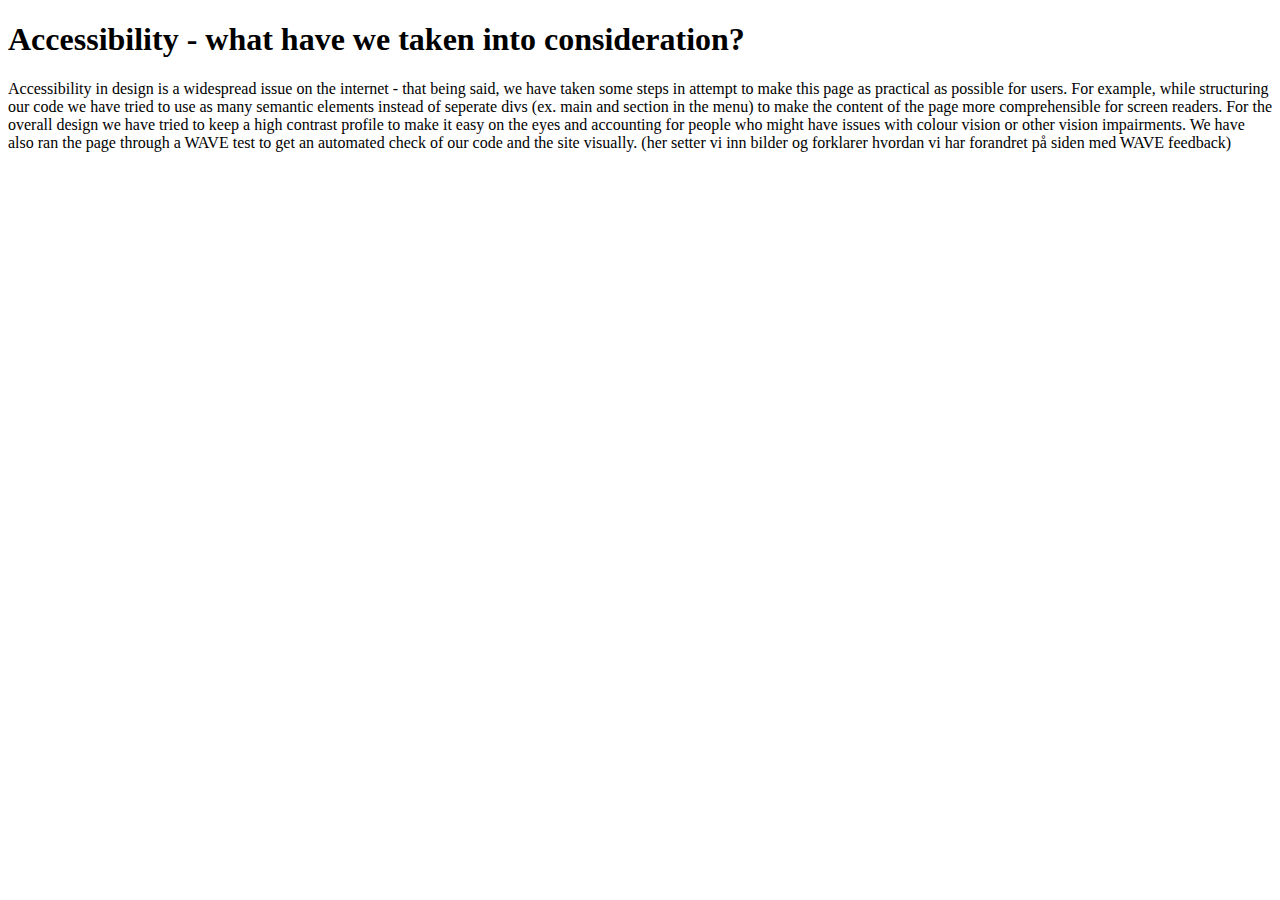
==== accessibility.html @ b682a5e2 "Added menu name and text to accessibility" ====
<!DOCTYPE html>
<html lang="en">
<head>
    <meta charset="UTF-8">
    <meta http-equiv="X-UA-Compatible" content="IE=edge">
    <meta name="viewport" content="width=device-width, initial-scale=1.0">
    <title>Accessibility</title>
</head>
<body>
    <h1>
        Accessibility - what have we taken into consideration?
    </h1>
    <p> Accessibility in design is a widespread issue on the internet - that being said, we have taken some steps in attempt to make this page as practical as possible for users. For example, while structuring our code we have tried to use as many semantic elements instead of seperate divs (ex. main and section in the menu) to make the content of the page more comprehensible for screen readers. For the overall design we have tried to keep a high contrast profile to make it easy on the eyes and accounting for people who might have issues with colour vision or other vision impairments. We have also ran the page through a WAVE test to get an automated check of our code and the site visually. (her setter vi inn bilder og forklarer hvordan vi har forandret på siden med WAVE feedback) </p>
</body>
</html>
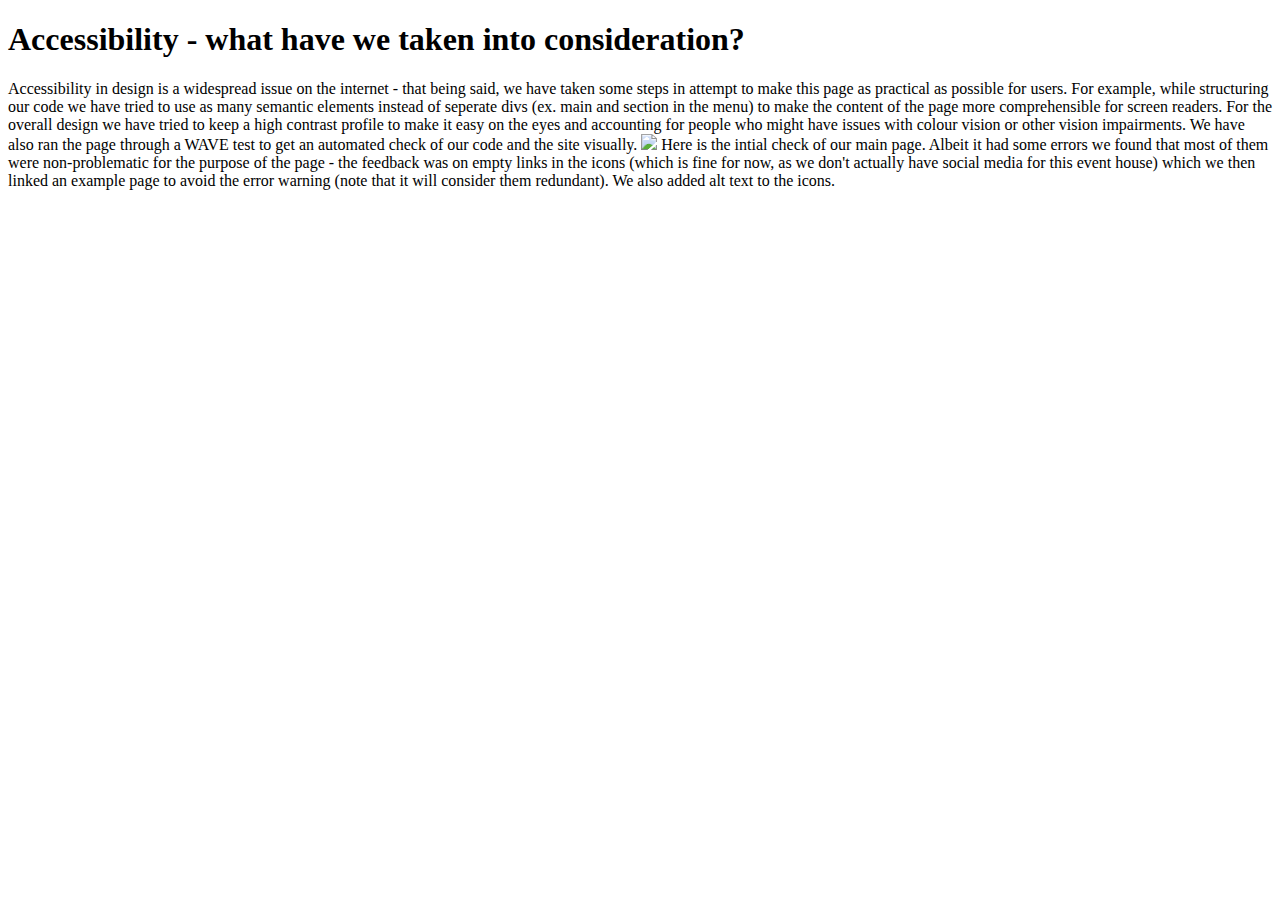
==== commit 6ca6ea84: "added alt text to icons" ====
--- a/accessibility.html
+++ b/accessibility.html
@@ -10,6 +10,6 @@
     <h1>
         Accessibility - what have we taken into consideration?
     </h1>
-    <p> Accessibility in design is a widespread issue on the internet - that being said, we have taken some steps in attempt to make this page as practical as possible for users. For example, while structuring our code we have tried to use as many semantic elements instead of seperate divs (ex. main and section in the menu) to make the content of the page more comprehensible for screen readers. For the overall design we have tried to keep a high contrast profile to make it easy on the eyes and accounting for people who might have issues with colour vision or other vision impairments. We have also ran the page through a WAVE test to get an automated check of our code and the site visually. (her setter vi inn bilder og forklarer hvordan vi har forandret på siden med WAVE feedback) </p>
+    <p> Accessibility in design is a widespread issue on the internet - that being said, we have taken some steps in attempt to make this page as practical as possible for users. For example, while structuring our code we have tried to use as many semantic elements instead of seperate divs (ex. main and section in the menu) to make the content of the page more comprehensible for screen readers. For the overall design we have tried to keep a high contrast profile to make it easy on the eyes and accounting for people who might have issues with colour vision or other vision impairments. We have also ran the page through a WAVE test to get an automated check of our code and the site visually. <img src="image/Screenshot 2022-12-04 184555.png"> Here is the intial check of our main page. Albeit it had some errors we found that most of them were non-problematic for the purpose of the page - the feedback was on empty links in the icons (which is fine for now, as we don't actually have social media for this event house) which we then linked an example page to avoid the error warning (note that it will consider them redundant). We also added alt text to the icons.</p>
 </body>
 </html>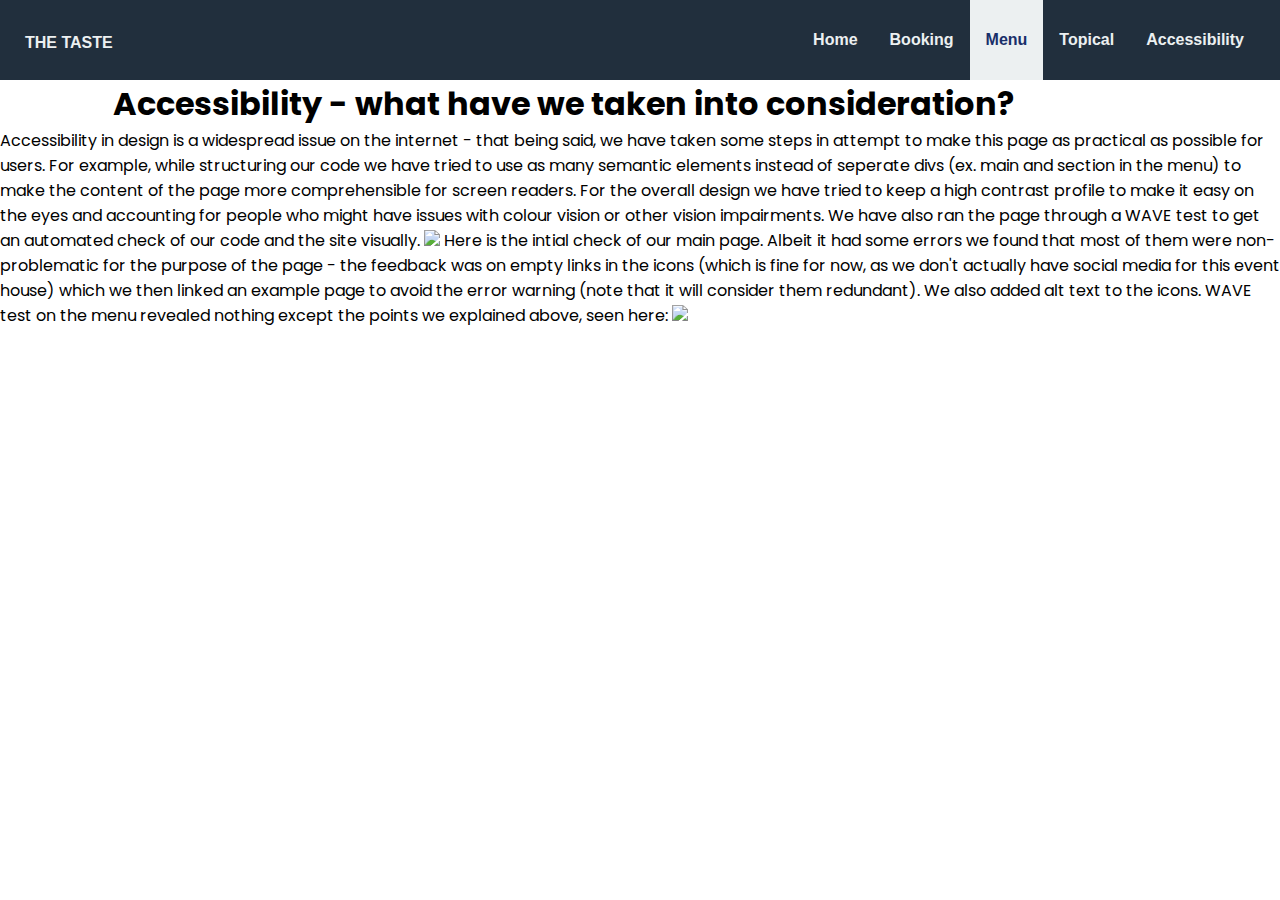
==== commit 53c57d3a: "nav to access" ====
--- a/accessibility.html
+++ b/accessibility.html
@@ -4,12 +4,29 @@
     <meta charset="UTF-8">
     <meta http-equiv="X-UA-Compatible" content="IE=edge">
     <meta name="viewport" content="width=device-width, initial-scale=1.0">
+    <link rel="stylesheet" href="Style-header.css">
     <title>Accessibility</title>
 </head>
 <body>
+    <header>
+        <section class="header-nav">
+            <a href="#" class="logo"><i class="fa-solid fa-house"></i>The Taste</a>
+            <nav>
+                <ul>
+                    <li><a href="index.html">Home</a></li>
+                    <li><a href="booking.html">Booking</a></li>
+                    <li><a href="menu.html" class="active">Menu</a></li>
+                    <li><a href="Topical.html">Topical</a></li>
+                    <li><a href="accessibility.html">Accessibility</a></li>
+                </ul>
+            </nav>
+           <div class="menu-toggle"><i class="fas fa-bars" aria-hidden="true"></i></div>
+        </section>
+    </header>
+
     <h1>
         Accessibility - what have we taken into consideration?
     </h1>
-    <p> Accessibility in design is a widespread issue on the internet - that being said, we have taken some steps in attempt to make this page as practical as possible for users. For example, while structuring our code we have tried to use as many semantic elements instead of seperate divs (ex. main and section in the menu) to make the content of the page more comprehensible for screen readers. For the overall design we have tried to keep a high contrast profile to make it easy on the eyes and accounting for people who might have issues with colour vision or other vision impairments. We have also ran the page through a WAVE test to get an automated check of our code and the site visually. <img src="image/Screenshot 2022-12-04 184555.png"> Here is the intial check of our main page. Albeit it had some errors we found that most of them were non-problematic for the purpose of the page - the feedback was on empty links in the icons (which is fine for now, as we don't actually have social media for this event house) which we then linked an example page to avoid the error warning (note that it will consider them redundant). We also added alt text to the icons.</p>
+    <p> Accessibility in design is a widespread issue on the internet - that being said, we have taken some steps in attempt to make this page as practical as possible for users. For example, while structuring our code we have tried to use as many semantic elements instead of seperate divs (ex. main and section in the menu) to make the content of the page more comprehensible for screen readers. For the overall design we have tried to keep a high contrast profile to make it easy on the eyes and accounting for people who might have issues with colour vision or other vision impairments. We have also ran the page through a WAVE test to get an automated check of our code and the site visually. <img src="image/Screenshot 2022-12-04 184555.png"> Here is the intial check of our main page. Albeit it had some errors we found that most of them were non-problematic for the purpose of the page - the feedback was on empty links in the icons (which is fine for now, as we don't actually have social media for this event house) which we then linked an example page to avoid the error warning (note that it will consider them redundant). We also added alt text to the icons. WAVE test on the menu revealed nothing except the points we explained above, seen here: <img src="image/Screenshot 2022-12-04 192114.png"> </p>
 </body>
 </html>--- a/Style-header.css
+++ b/Style-header.css
@@ -0,0 +1,260 @@
+/*-- import google font for the home page. --*/
+@import url('https://fonts.googleapis.com/css2?family=Poppins:wght@400;600;700&family=Roboto+Condensed:wght@300&display=swap');
+
+*{
+    padding : 0;
+    margin: 0;
+    scroll-behavior: smooth;
+    box-sizing: border-box;
+    scroll-padding-top: 4rem;
+    list-style: none;
+    text-decoration: none;
+    font-family: 'Poppins', sans-serif;
+}
+
+/* Variables*/
+
+:root{
+    --maim-color : #212F3D;
+    --second-color : #192f6a;
+    --text-color : #ECF0F1;
+    --second-text-color: #273746;
+    --bg-color: #d7dbdd52 ;
+    --second-bg-color : #FDFEFE;
+    --third-bg-color: #2C3E50;
+    /* Box Shadow*/
+    --box-shadow : 2px 2px 18px rgb(14 52 54 / 20%); 
+    --second-box-shadow: 0px 0px 18px rgb(14 52 54 / 20%);
+}
+
+
+/* --Header sction. -- */
+
+header {
+    background-color: var(--maim-color);
+    width: 100%;
+    height: 80px;
+}
+.header-nav {
+    max-width: 1340px;
+    top : 0;
+    left : 0;
+    background-color: var(--maim-color);
+    width: 100%;
+    color : var(--text-color);
+    padding: 0 20px
+}
+header .logo {
+    float : left;
+}
+header nav {
+    float : right;
+}
+header nav ul {
+    display : flex;
+}
+header nav ul  li {
+    list-style: none;
+}
+header .logo {
+    float: left;
+    line-height: 80px;
+    color: var(--text-color);
+    text-transform: uppercase;
+}
+header .logo i{
+    font-size: 1.5rem;
+    margin-right: 5px;
+}
+header a {
+    font-family: Arial, Helvetica, sans-serif;
+    font-weight: 550;
+    font-size: 1.3;
+}
+header nav ul li a {
+    color : var(--text-color);
+    padding : 0 16px;
+    height: 80px;
+    display: block;
+    line-height: 80px;
+}
+header nav ul li a:hover,
+header nav ul li a.active{
+    color: var(--second-color);
+    background-color: var(--text-color);
+}
+.menu-toggle i{  
+    float:right;
+    font-size:24px;
+    line-height: 80px;
+    cursor: pointer;
+    display: none;
+    color: var(--text-color);
+}
+
+/* 4 --Here are the style attributes for footer. --*/
+
+
+footer {
+    background-color:var(--maim-color);
+    width: 100%;
+}
+.footer-info{
+    max-width: 1300px;
+    background-color:var(--maim-color);
+    color :var(--text-color);
+    padding: 30px;
+    font-size: 1rem;
+    display: flex;
+    justify-content: space-between;
+    font-family: Arial, Helvetica, sans-serif;
+    
+}
+.title-info {
+    font-weight: blod;
+    font-size: 1.5rem;
+    border-bottom: 1.5px solid var(--text-color);
+    padding-bottom: 5px;
+    display: inline-block;
+    margin-bottom: 20px;
+    padding-bottom: 8px;
+}
+.map-info{
+   height: 140px; 
+   width: 240px;
+   border : 2px solid var(--text-color);
+   border-radius: 20px;
+}
+.map-info iframe{
+    border-radius: 15px;
+}
+.footer-info p {
+    margin: 10px;
+}
+.contact-info {
+    align-items: center;
+}
+.contact-info p i {
+    margin-right: 10px;
+}
+.contact-info p  a{
+    color: var(--text-color);
+    font-size: 1rem;
+}
+.Social-media a i:hover{
+    background-color:var(--second-bg-color) ;
+    color: var(--maim-color);
+}
+.Social-media{
+    display: flex;
+    margin: 0 auto;
+}
+.Social-media a i {
+    color: var(--text-color);
+    margin: 5px 10px 10px 0;
+    font-size: 1.5rem;
+    display: inline-block;
+    background-color: var(--maim-color);
+    height: 50px;
+    width: 50px;
+    text-align: center;
+    line-height: 50px;
+    border-radius: 100%;
+}
+
+
+/* -- @media more than 1300px. --*/
+
+@media  (min-width: 1300px) {
+    /* --@media 1300px header. --*/
+
+    .header-nav {
+        margin-right: auto;
+        margin-left: auto;
+    }
+
+    /* --@media 1300px footer. --*/
+
+    .footer-info{
+        margin-right : auto;
+        margin-left: auto
+    }
+}
+
+/* -- @media lese than 900px. --*/
+
+@media(max-width: 900px){ 
+    /*-- @media header section. --*/   
+    header{
+        padding:0 20px;
+    }
+    .menu-toggle i {
+        display: block;
+    }
+    header nav {
+        position: absolute;
+        width: 50%;
+        height: auto;
+        background-color: #212F3D;
+        top: 80px;
+        left:-100%;
+        transition: 0.5s;
+    }
+    header nav.active{
+        left: 0;
+    }
+    header nav ul{
+        display: block;
+        text-align: center;
+    }
+    header nav ul li a{
+        border-bottom: 1px solid black;
+    }
+
+
+    /* Footer attributes for tablits size*/
+   .footer-info{
+    display: block;
+    }
+    .open-time, .contact-info, .location {
+    padding-bottom: 20px;
+    }
+
+}
+
+/*-- @media less than 500px. --*/
+
+@media(max-width: 500px){
+    /* -- @media 500 header. --*/
+    header {
+        padding:0 20px;
+    }
+    .menu-toggle i{
+        display: block;
+    }
+    header nav {
+        position: absolute;
+        width: 100%;
+        height: auto;
+        background-color:#212F3D;
+        top: 80px;
+        left:-100%;
+        transition: 0.5s;
+    }
+    header nav.active{
+        left: 0;
+    }
+    header nav ul{
+        display: block;
+        text-align: center;
+    }
+    header nav ul li a{
+        border-bottom: 1px solid black;
+    }
+
+    /*-- @media 500 footer. */
+    .footer-info{
+        display:flex ;
+        flex-wrap: wrap;
+    }
+}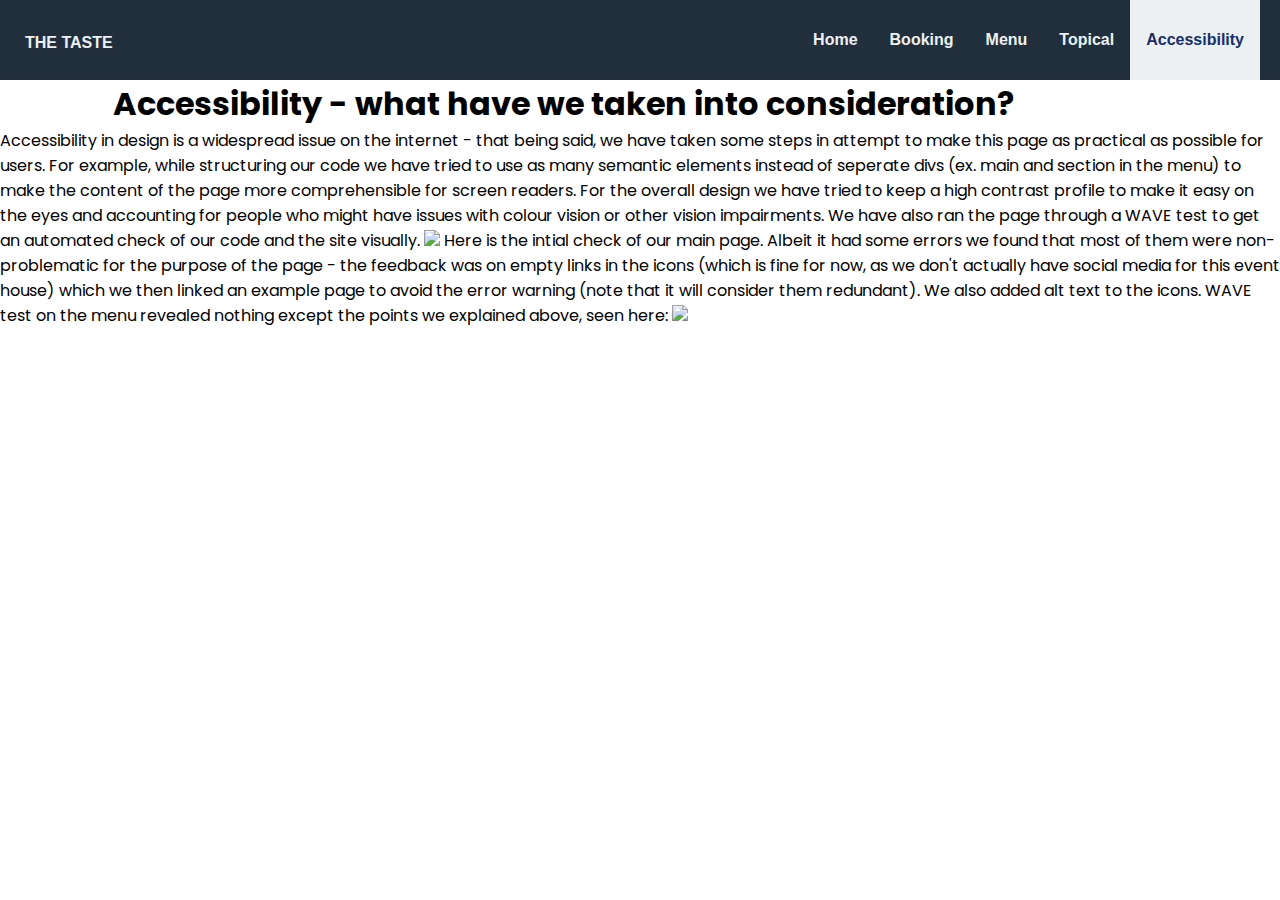
==== commit 85c50068: "link added" ====
--- a/accessibility.html
+++ b/accessibility.html
@@ -5,6 +5,8 @@
     <meta http-equiv="X-UA-Compatible" content="IE=edge">
     <meta name="viewport" content="width=device-width, initial-scale=1.0">
     <link rel="stylesheet" href="Style-header.css">
+    <script src="https://kit.fontawesome.com/5196aeeac3.js" crossorigin="anonymous"></script>
+    <link rel="stylesheet" href="https://cdnjs.cloudflare.com/ajax/libs/font-awesome/6.2.1/css/all.min.css" integrity="sha512-MV7K8+y+gLIBoVD59lQIYicR65iaqukzvf/nwasF0nqhPay5w/9lJmVM2hMDcnK1OnMGCdVK+iQrJ7lzPJQd1w==" crossorigin="anonymous" referrerpolicy="no-referrer" />
     <title>Accessibility</title>
 </head>
 <body>
@@ -15,9 +17,9 @@
                 <ul>
                     <li><a href="index.html">Home</a></li>
                     <li><a href="booking.html">Booking</a></li>
-                    <li><a href="menu.html" class="active">Menu</a></li>
+                    <li><a href="menu.html">Menu</a></li>
                     <li><a href="Topical.html">Topical</a></li>
-                    <li><a href="accessibility.html">Accessibility</a></li>
+                    <li><a href="accessibility.html" class="active">Accessibility</a></li>
                 </ul>
             </nav>
            <div class="menu-toggle"><i class="fas fa-bars" aria-hidden="true"></i></div>
